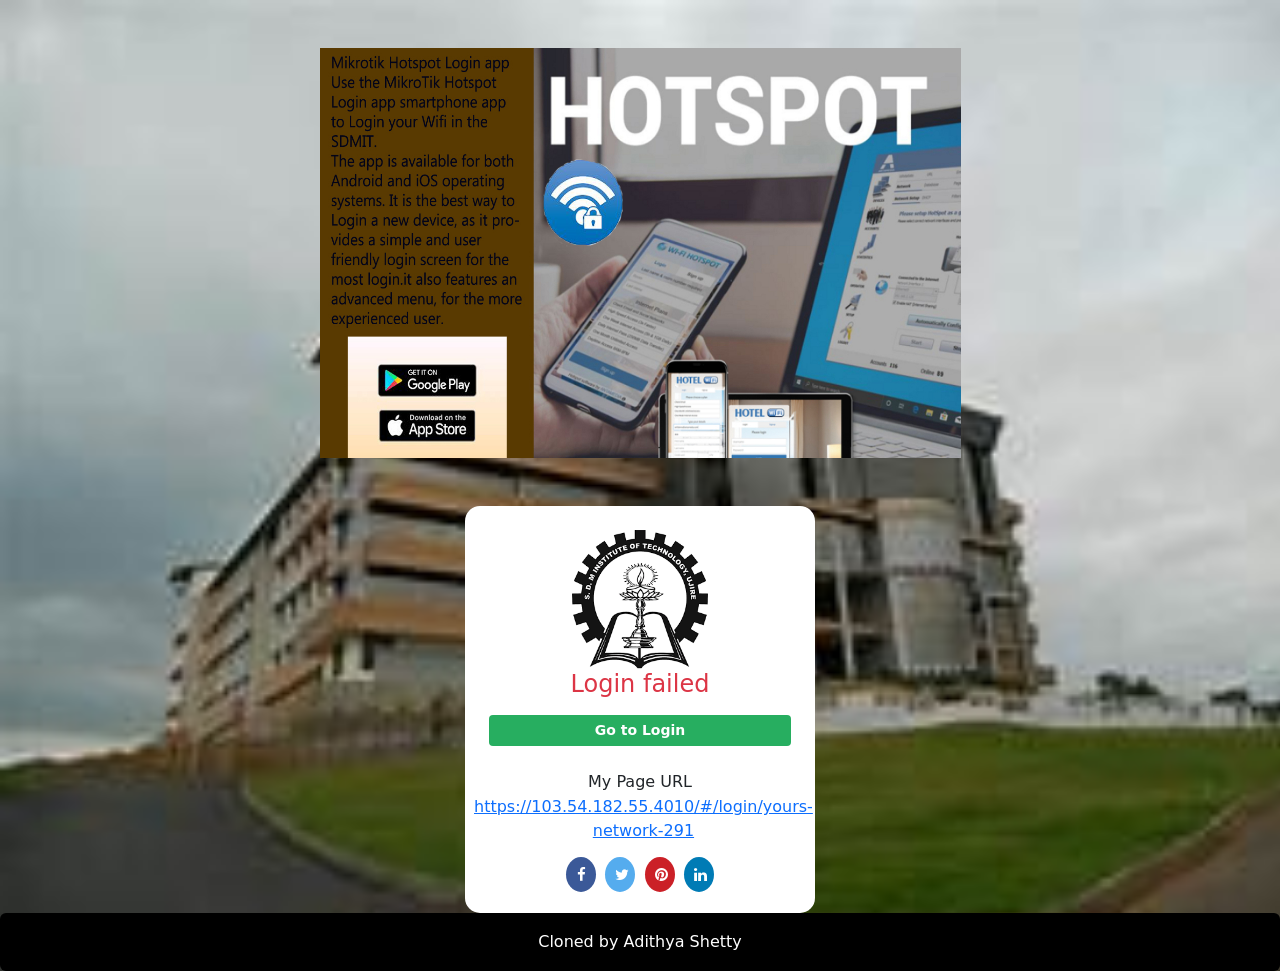
==== failed.html @ e3176c63 "one" ====
<!doctype html>
<html lang="en">
  <head>
    <!-- Required meta tags -->
    <meta charset="utf-8">
    <meta name="viewport" content="width=device-width, initial-scale=1">
    <link rel="stylesheet" href="https://cdnjs.cloudflare.com/ajax/libs/font-awesome/4.7.0/css/font-awesome.min.css"> 
    <!-- Bootstrap CSS -->
    <link href="https://cdn.jsdelivr.net/npm/bootstrap@5.0.2/dist/css/bootstrap.min.css" rel="stylesheet" integrity="sha384-EVSTQN3/azprG1Anm3QDgpJLIm9Nao0Yz1ztcQTwFspd3yD65VohhpuuCOmLASjC" crossorigin="anonymous">
 <link rel="stylesheet" href="style.css">
    <title>failed</title>
  </head>
  <body> 
    
    <div class="container  my-md-0 bg_img d-flex justify-content-center flex-column my-5">

       <div class="row justify-content-center my-5">
          <div class="col-md-7 col-sm-10  ">
             <img src="HOTSPOTimg.jpg" alt="" class="img-fluid">
          </div>
        </div>


    <div class="row justify-content-center mx-1 ">
        <div class="col-md-7 col-sm-8  bwhite px-2">
            
          <img src="sdmit logo.png" alt="" class="img-fluid text-center logo mt-4"> <br>
       <div class="mx-3">
         <h4 class="text-danger fw-600"> Login failed</h4>
        </div>
       <div class="row justify-content-evenly mt-2 mx-3">
        <button type="button" class="btn green btn-sm my-2 " id="tologinpage" >Go to Login</button>
     
    </div>
         <div class="my-2 mt-3">
                 <span class="my-0">My Page URL</span>
                 <button type="button" class="btn btn-link  m-0 p-0">https://103.54.182.55.4010/#/login/yours-network-291</button>
            <div class="row py-2">
          <div class="col-md-6 col-sm-6 mx-auto">
            <a href="#" class="fa fa-facebook img-fluid"></a>  
            <a href="#" class="fa fa-twitter img-fluid"></a>  
            <a href="#" class="fa fa-pinterest img-fluid"></a>  
            <a href="#" class="fa fa-linkedin img-fluid"></a>  
              </div>
             </div>
            </div>
            
    </div>

      </div> 
    </div>
    <div class="alert black" role="alert">
      Cloned by Adithya Shetty
      </div>
    <!-- Optional JavaScript; choose one of the two! -->

<script>
     let tologinpage = document.getElementById('tologinpage');


     tologinpage.addEventListener('click', ()=>{
  location.assign('login.html');
});
</script>
 

    <!-- Option 1: Bootstrap Bundle with Popper -->
    <script src="https://cdn.jsdelivr.net/npm/bootstrap@5.0.2/dist/js/bootstrap.bundle.min.js" integrity="sha384-MrcW6ZMFYlzcLA8Nl+NtUVF0sA7MsXsP1UyJoMp4YLEuNSfAP+JcXn/tWtIaxVXM" crossorigin="anonymous"></script>

    <!-- Option 2: Separate Popper and Bootstrap JS -->
    <!--
    <script src="https://cdn.jsdelivr.net/npm/@popperjs/core@2.9.2/dist/umd/popper.min.js" integrity="sha384-IQsoLXl5PILFhosVNubq5LC7Qb9DXgDA9i+tQ8Zj3iwWAwPtgFTxbJ8NT4GN1R8p" crossorigin="anonymous"></script>
    <script src="https://cdn.jsdelivr.net/npm/bootstrap@5.0.2/dist/js/bootstrap.min.js" integrity="sha384-cVKIPhGWiC2Al4u+LWgxfKTRIcfu0JTxR+EQDz/bgldoEyl4H0zUF0QKbrJ0EcQF" crossorigin="anonymous"></script>
    -->
  </body>
</html>
---- style.css ----
body{
background-image:url('bg.jpg');
background-size: cover;

}
    .green{
     /* background-color: rgb(42, 128, 42); */
     background-color: #27AE60;
     color:#FFFFFF;
     font-weight: 600;
      text-decoration: none;    }
    .bwhite{
        background-color: #FFFFFF;
        text-align: center;
        width: 350px;
        height: max-content;
        border-radius: 15px;
       
    }
    .black{
        background-color: black;
        color: #fff;
        text-decoration: white;
        text-align: center;
        margin: 0;
       

    }
   .logo{
       max-width: 200px;
       height: 140px;
   }

    .fa {  
  padding: 10px;  
text-align: center;  
  margin: 5px 2px;  
  font-size: 15px;  
  width: 30px; 
  border-radius: 50%; 
  text-decoration: none;

}  
.fa-facebook {  
  background: #3B5998;  
  color: white; 

}  
.fa-twitter {  
  background: #55ACEE;  
  color: white;  
}  
.fa-pinterest {  
  background: #cb2027;  
  color: white;  
}  
.fa-linkedin {  
  background: #007bb5;  
  color: white;  
}
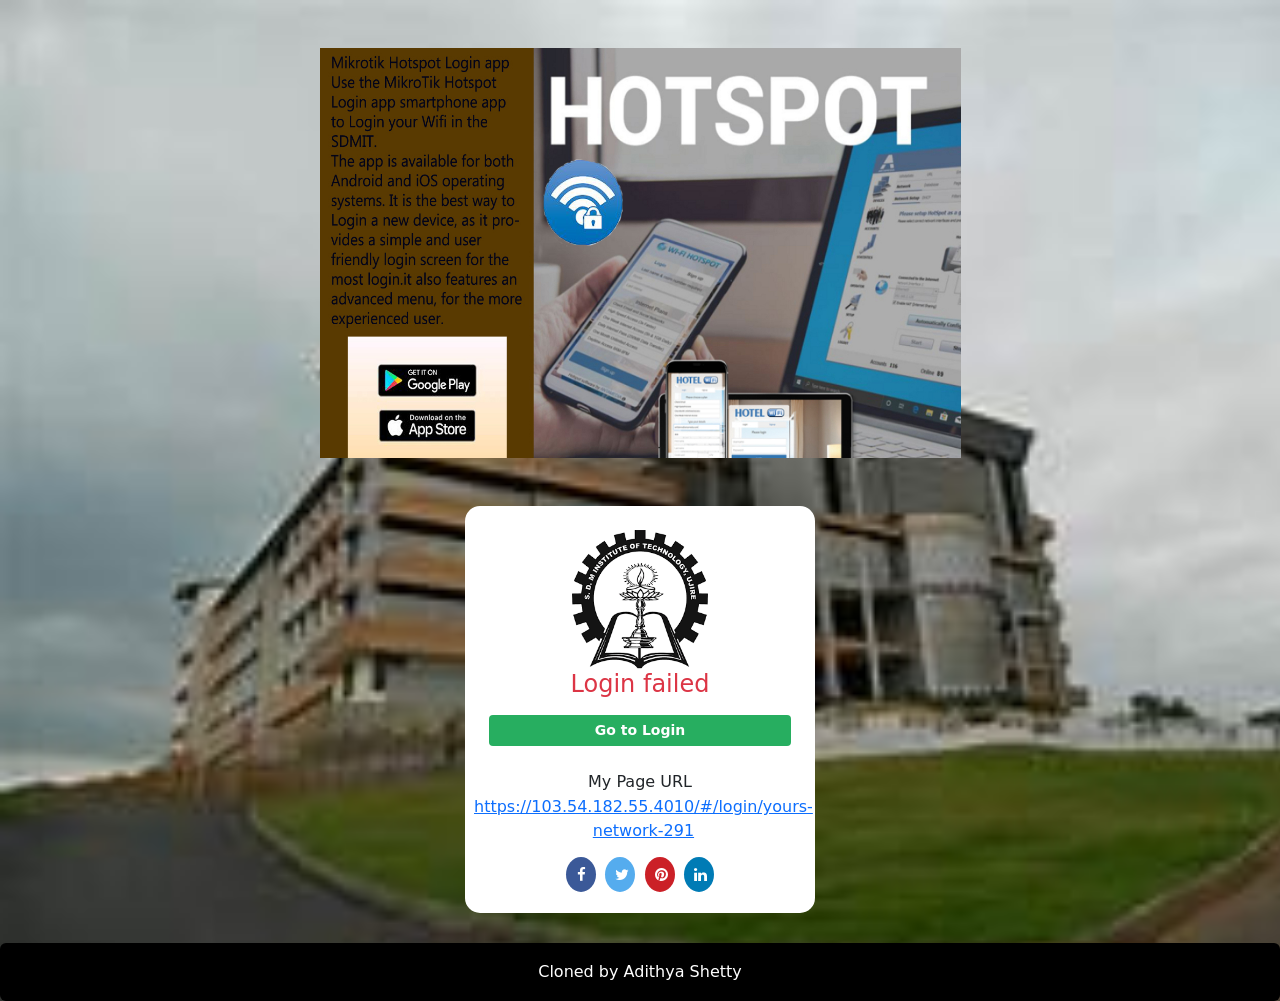
==== commit 6dda8c0b: "last" ====
--- a/failed.html
+++ b/failed.html
@@ -50,7 +50,7 @@
 
       </div> 
     </div>
-    <div class="alert black" role="alert">
+    <div class="alert black margintop30" role="alert">
       Cloned by Adithya Shetty
       </div>
     <!-- Optional JavaScript; choose one of the two! -->
--- a/style.css
+++ b/style.css
@@ -24,7 +24,7 @@
         text-decoration: white;
         text-align: center;
         margin: 0;
-       
+  
 
     }
    .logo{
@@ -32,16 +32,18 @@
        height: 140px;
    }
 
-    .fa {  
+    .fa 
+    {
+
   padding: 10px;  
-text-align: center;  
+  text-align: center;  
   margin: 5px 2px;  
   font-size: 15px;  
   width: 30px; 
   border-radius: 50%; 
   text-decoration: none;
 
-}  
+   }  
 .fa-facebook {  
   background: #3B5998;  
   color: white; 
@@ -58,5 +60,8 @@
 .fa-linkedin {  
   background: #007bb5;  
   color: white;  
-}  
+}
 
+.margintop30{
+  margin-top: 30px;
+}
